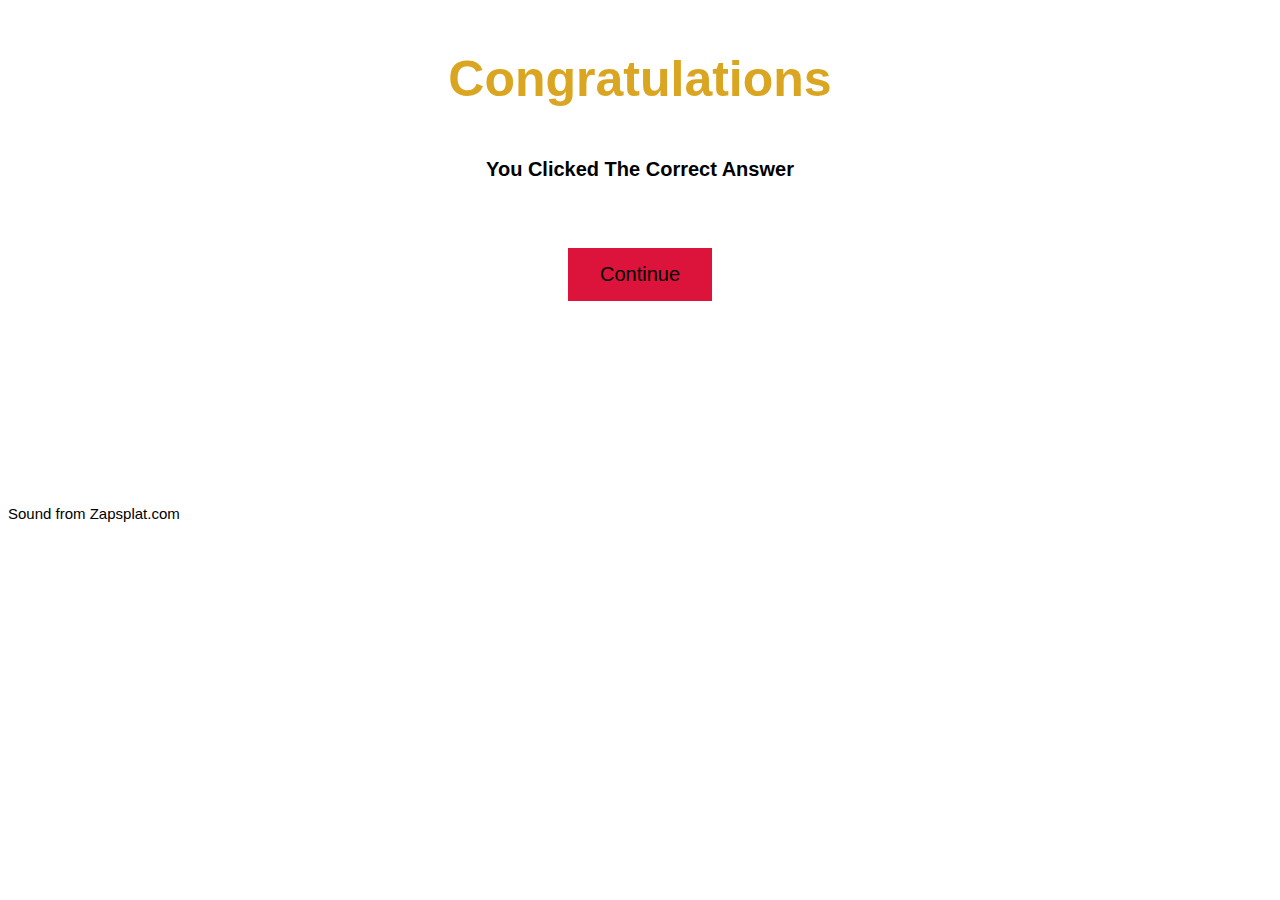
==== congratulations_second.html @ d6f17e30 "Game Files (html,css and mp3)" ====
<!DOCTYPE html>

<link rel="stylesheet" href="scenario_layout.css">

<body>

<h3>Congratulations</h3>
<h5>You Clicked The Correct Answer</h5>
<div class="flex-parent jc-center">
   <a href="thirdscenario.html"><button type="submit" class="margin-right">Continue</button> </a>
</div>

<audio src=zapsplat_science_fiction_beep_bright_feedback_positive_command_003_56857.mp3 autoplay>zapsplat_science_fiction_beep_bright_feedback_positive_command_003_56857.mp3</audio>

<footer> Sound from Zapsplat.com </footer> 

</body>
</html>
---- scenario_layout.css ----
.flex-parent {
  display: flex;
}

.jc-center {
  justify-content: center;
  padding-top: 30px;
}

button {
	background-color: Crimson;
	border: none;
	color: Black;
	padding: 15px 32px;
	text-align: center;text-decoration: none;
	display: inline-block;
	font-size: 20px;
	margin: 4px 2px;
	cursor: pointer;
}

button.turquoise {
	background-color: Turquoise;
	border: none;
	color: Black;
	padding: 15px 32px;
	text-align: center;text-decoration: none;
	display: inline-block;
	font-size: 20px;
	margin: 4px 2px;
	cursor: pointer;
}

button.margin-right {
  margin-right: 20px;
  margin-left: 20px;

}

h1 {
	font-family: "Lato", sans-serif;
	font-size: 20px;
	text-align: left;
}

h2 {
	padding-top: 50px;
	font-family: "Lato", sans-serif;
	font-size: 30px;
	text-align: center;
}

h3 {
	font-family: "Lato", sans-serif;
	font-size: 50px;
	text-align: center;
	color: GoldenRod;
	padding-bottom: 10
}

h4 {
	font-family: "Lato", sans-serif;
	font-size: 50px;
	text-align: center;
	color: Red;
	padding-bottom: 10
}

h5 {
	font-family: "Lato", sans-serif;
	font-size: 20px;
	text-align: center;
	color: Black;
	padding-bottom: 10
}


footer{
	font-family: "Lato", sans-serif;
	padding-top: 200px;
	font-size: 15px;
	text-align: left;
}
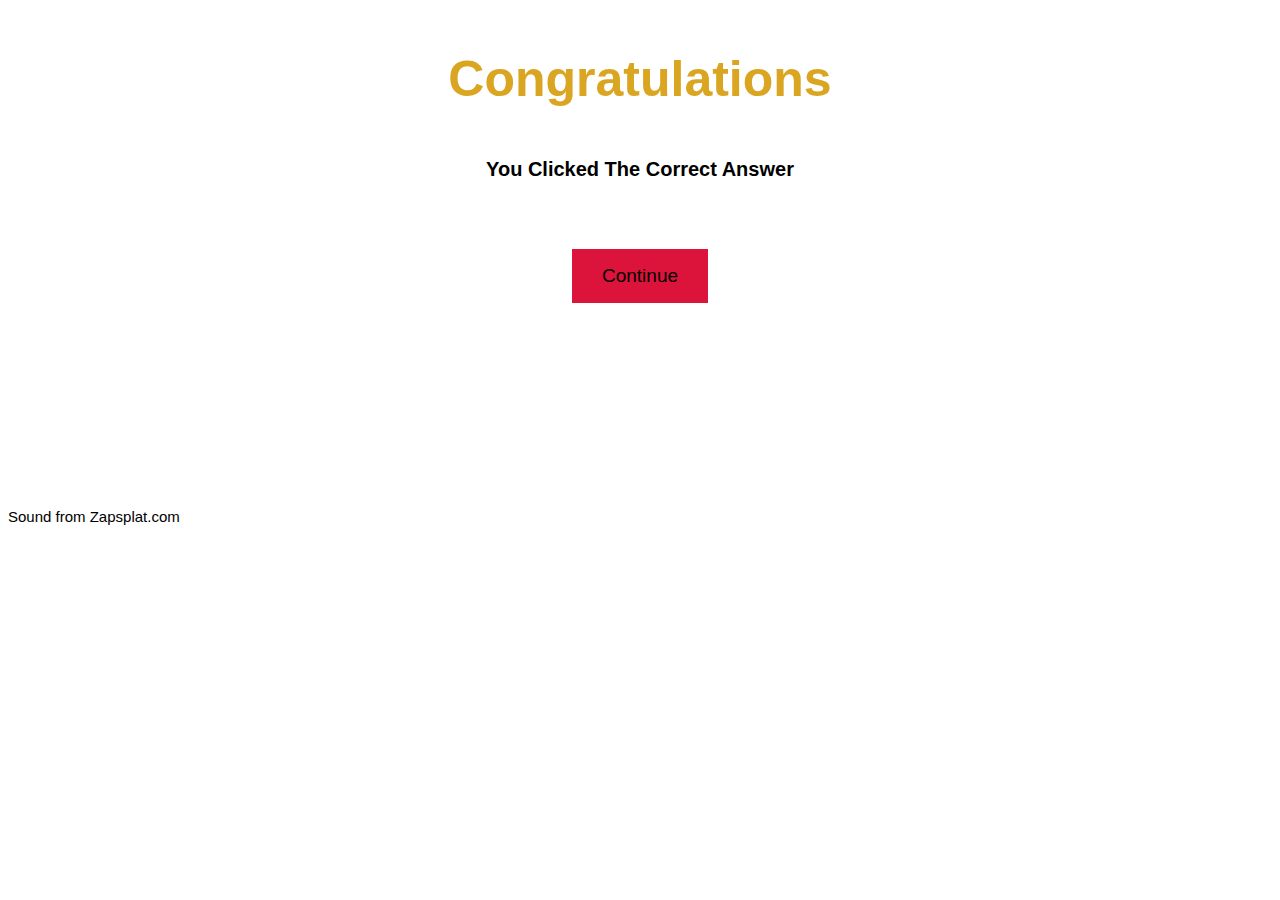
==== commit 6e374787: "Add Files Via Upload" ====
--- a/congratulations_second.html
+++ b/congratulations_second.html
@@ -1,6 +1,8 @@
 <!DOCTYPE html>
 
 <link rel="stylesheet" href="scenario_layout.css">
+
+<title>ALICE IN CYBERLAND</title>
 
 <body>
 
--- a/scenario_layout.css
+++ b/scenario_layout.css
@@ -11,11 +11,11 @@
 	background-color: Crimson;
 	border: none;
 	color: Black;
-	padding: 15px 32px;
+	padding: 16px 30px;
 	text-align: center;text-decoration: none;
 	display: inline-block;
-	font-size: 20px;
-	margin: 4px 2px;
+	font-size: 19px;
+	margin: 5px 3px;
 	cursor: pointer;
 }
 
@@ -23,11 +23,11 @@
 	background-color: Turquoise;
 	border: none;
 	color: Black;
-	padding: 15px 32px;
+	padding: 16px 30px;
 	text-align: center;text-decoration: none;
 	display: inline-block;
-	font-size: 20px;
-	margin: 4px 2px;
+	font-size: 19px;
+	margin: 5px 3px;
 	cursor: pointer;
 }
 
